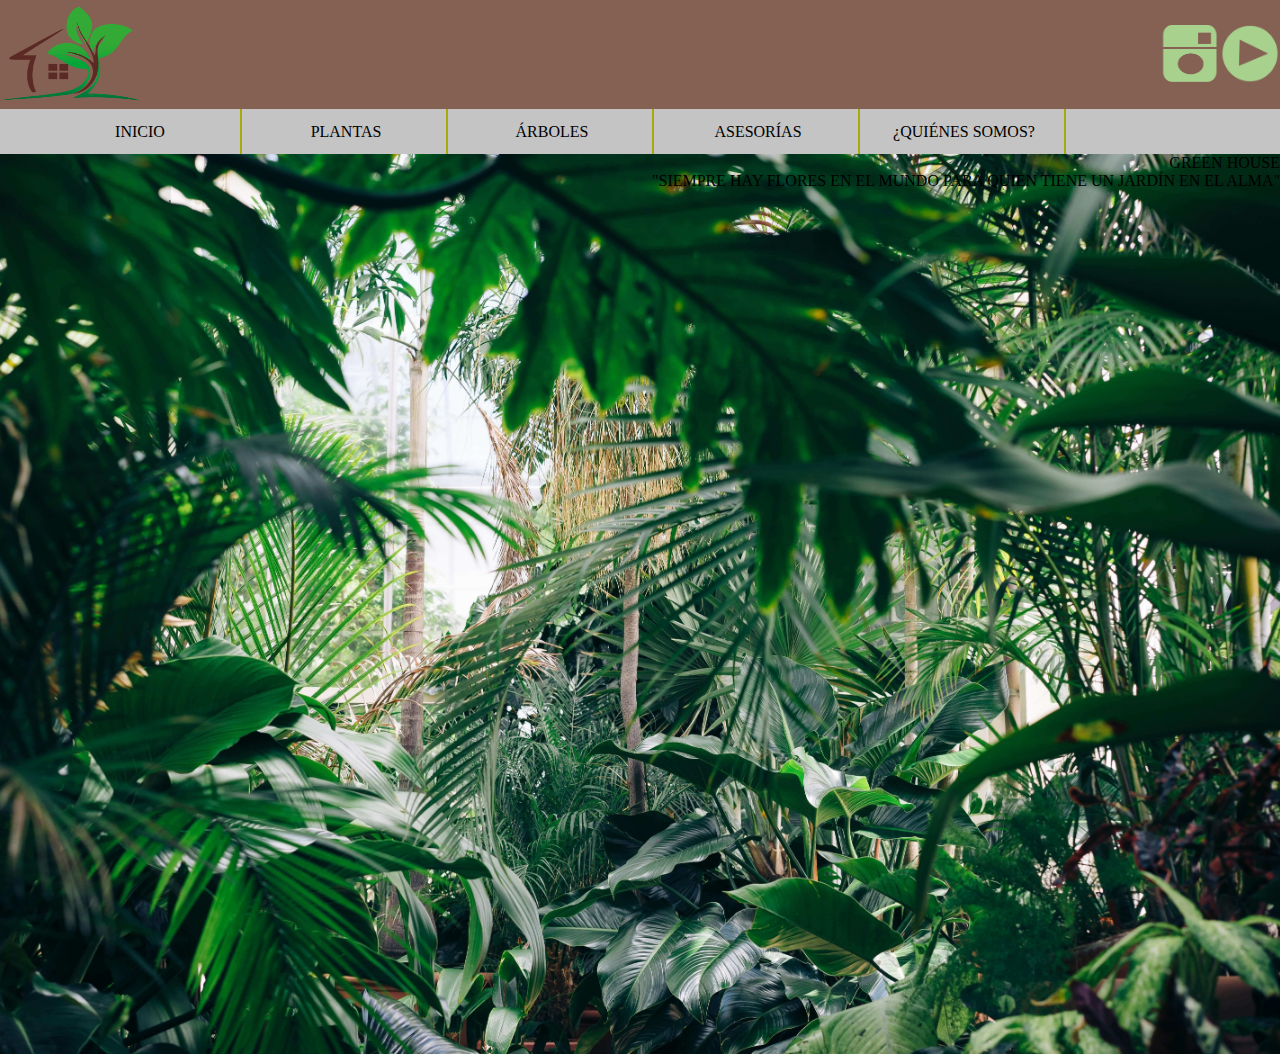
==== index.html @ 5435adf5 "Initial commit" ====
<!DOCTYPE html>
<html lang="en">
	<head>
		<meta charset="UTF-8">
		<meta name="viewport" content="width=device-width, initial-scale=1.0">
		<title>Green House</title>
		<link rel="stylesheet" type="text/css" href="css/globalstyles.css">
        <script src="js/index.js"></script>
	</head>
	<body>
       <div class="container">
            <header class="header">
                <div class="logo"> <img src="images/logo.png"> </div>
                <div class="socialmedia"> <img src="images/ig.PNG"><img src="images/yb.PNG"></div>
            </header>
            <nav class="menu">
                <ul>
                    <li onclick="changeIndex()"> INICIO</li>
                    <li onclick="changePlantas()"> PLANTAS</li>
                    <li onclick="changeArboles()"> ÁRBOLES</li>
                    <li onclick="changeAsesorias()"> ASESORÍAS</li>
                    <li onclick="changeQS()"> ¿QUIÉNES SOMOS?</li>
                </ul>
            </nav>
            <div class="pH">
                <div class="title">GREEN HOUSE</div>
                <div class="title">"SIEMPRE HAY FLORES EN EL MUNDO PARA QUIEN TIENE UN JARDÍN EN EL ALMA"</div>
            </div>
      </div>
   </body>
</html>
---- css/globalstyles.css ----
*{
    margin: 0px;
}
.header{
    background: #856154;
}
.menu{
    background: #C4C4C4;
}
.menu li {
    display: inline-block;
    max-width: 200px;
    width: 100%;
    line-height:45px;
    text-align: center;
    border-right:2px solid #A7AA0B;
}
.menu li:hover{
    background: #A9D18E;
} 
.pH{
    background-image: url(/images/fondohome3.jpg);
    height: 100vh;
    width:100%;
    background-position: center;
    background-repeat: no-repeat;
    background-size: cover;
    text-align: right;
}
.header{
    display: flex;
    justify-content: space-between;
}
.logo img{
    width: 140px;
    height: 105px;
}
.socialmedia img{
    width: 60px;
    height: 60px;
    padding-top: 20%;
}
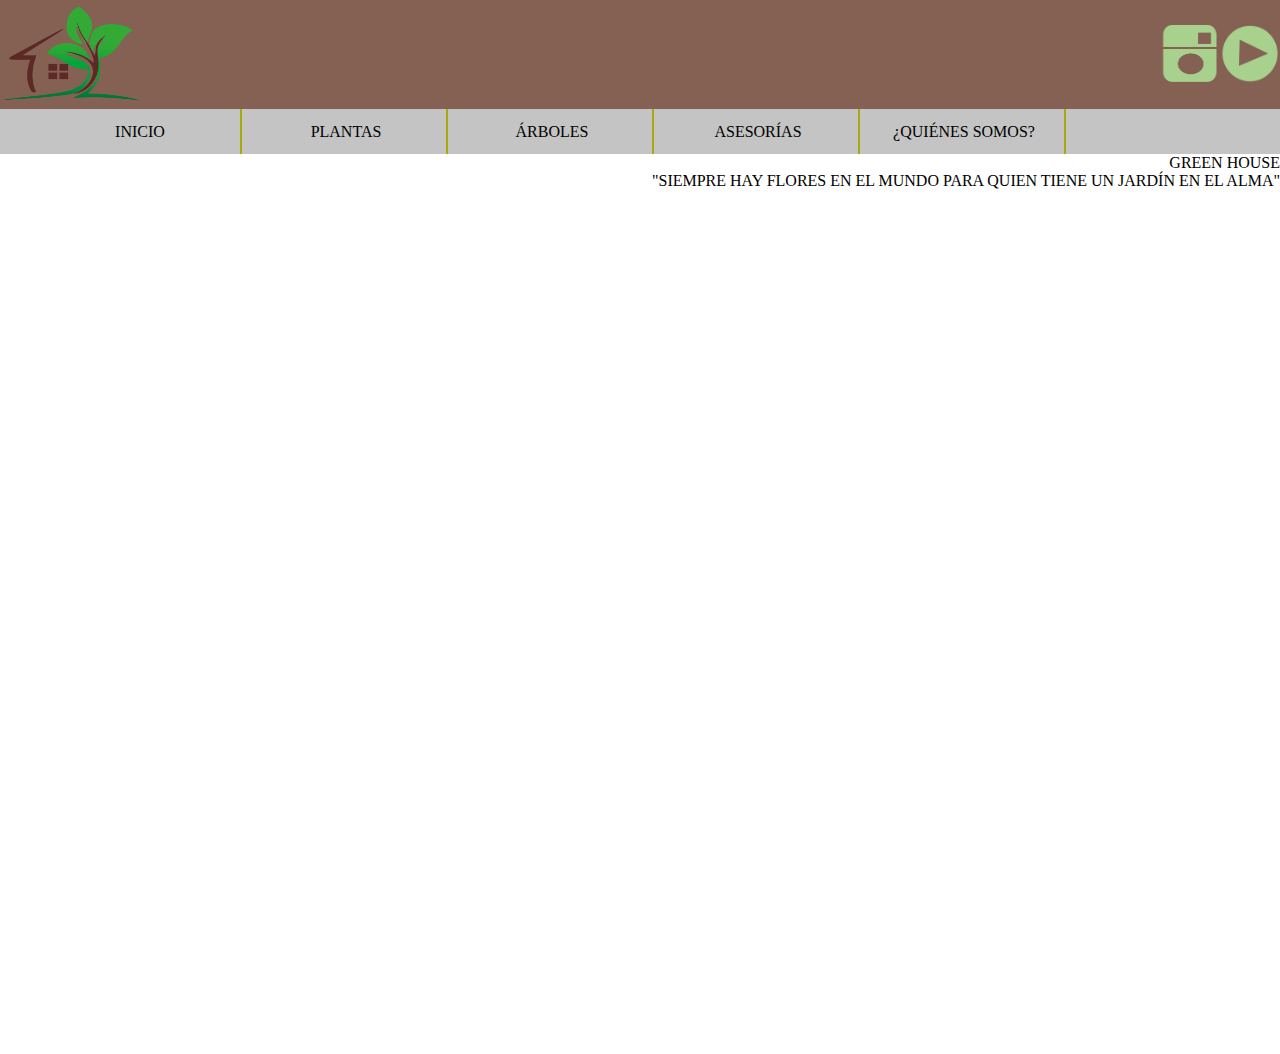
==== commit 1a02d8b6: "Initialized tree and plant pages" ====
--- a/index.html
+++ b/index.html
@@ -11,7 +11,7 @@
        <div class="container">
             <header class="header">
                 <div class="logo"> <img src="images/logo.png"> </div>
-                <div class="socialmedia"> <img src="images/ig.PNG"><img src="images/yb.PNG"></div>
+                <div class="socialmedia"> <img src="images/ig.PNG" onclick="goToIg()"><img src="images/yb.PNG" onclick="goToYb()"></div>
             </header>
             <nav class="menu">
                 <ul>
--- a/css/globalstyles.css
+++ b/css/globalstyles.css
@@ -1,6 +1,7 @@
 *{
     margin: 0px;
 }
+
 .header{
     background: #856154;
 }
@@ -19,7 +20,6 @@
     background: #A9D18E;
 } 
 .pH{
-    background-image: url(/images/fondohome3.jpg);
     height: 100vh;
     width:100%;
     background-position: center;
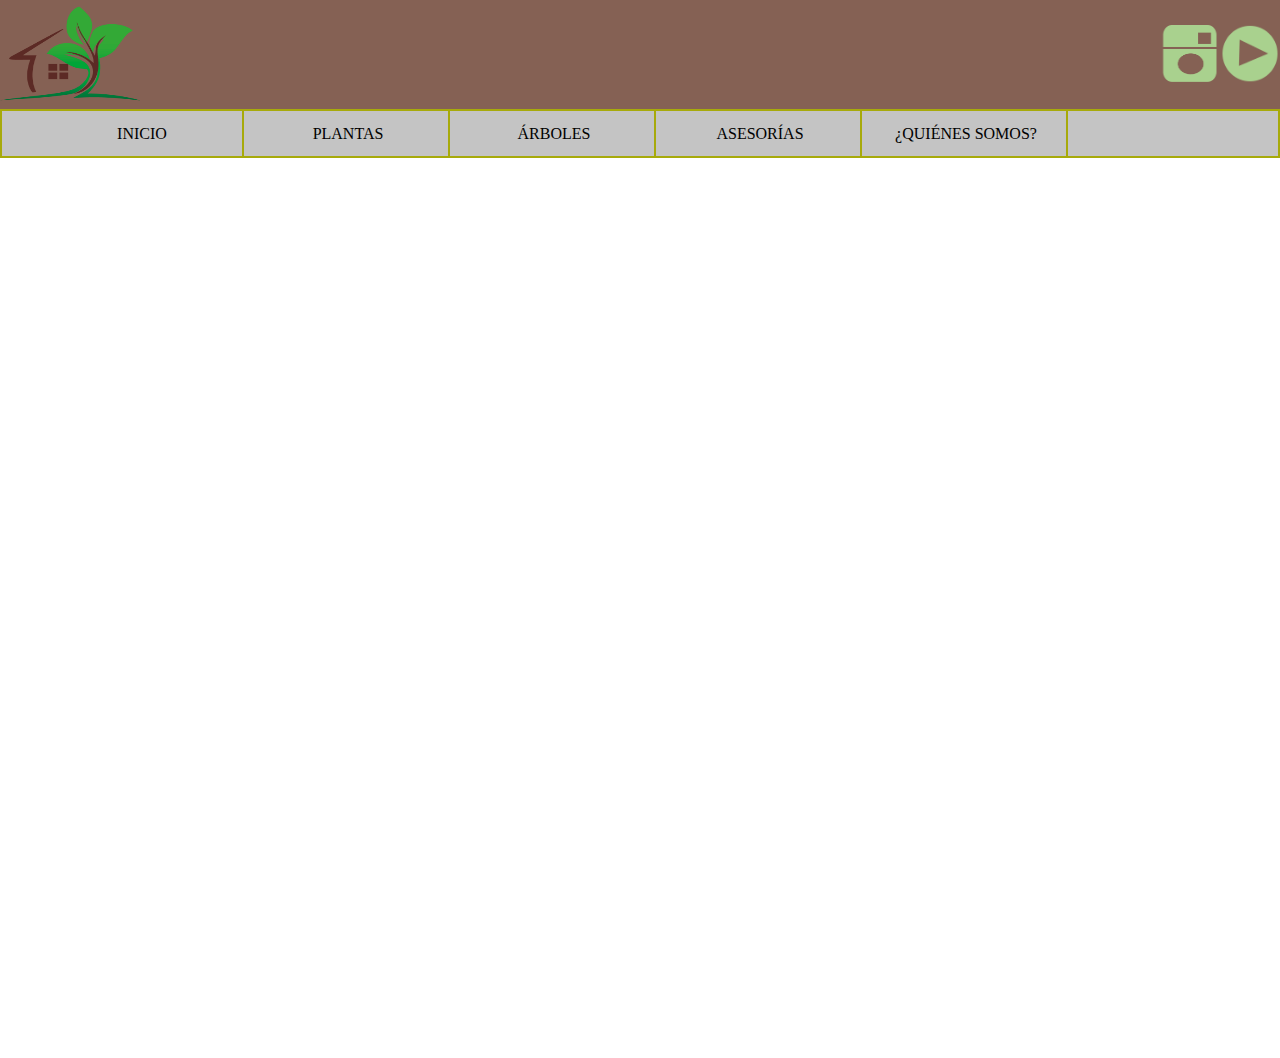
==== commit 52539e31: "i added the banners" ====
--- a/index.html
+++ b/index.html
@@ -4,27 +4,27 @@
 		<meta charset="UTF-8">
 		<meta name="viewport" content="width=device-width, initial-scale=1.0">
 		<title>Green House</title>
-		<link rel="stylesheet" type="text/css" href="css/globalstyles.css">
-        <script src="js/index.js"></script>
+		<link rel="stylesheet" type="text/css" href="./src/css/globalstyles.css">
+        <script src="./src/js/index.js"></script>
 	</head>
 	<body>
        <div class="container">
             <header class="header">
-                <div class="logo"> <img src="images/logo.png"> </div>
-                <div class="socialmedia"> <img src="images/ig.PNG" onclick="goToIg()"><img src="images/yb.PNG" onclick="goToYb()"></div>
+                <div class="logo"> <img src="./src/utils/images/logo.png"> </div>
+                <div class="socialmedia"> <img src="./src/utils/images/ig.PNG" onclick="goToIg()"><img src="./src/utils/images/yb.PNG" onclick="goToYb()"></div>
             </header>
             <nav class="menu">
                 <ul>
-                    <li onclick="changeIndex()"> INICIO</li>
-                    <li onclick="changePlantas()"> PLANTAS</li>
-                    <li onclick="changeArboles()"> ÁRBOLES</li>
-                    <li onclick="changeAsesorias()"> ASESORÍAS</li>
-                    <li onclick="changeQS()"> ¿QUIÉNES SOMOS?</li>
+                    <li onclick="changeIn_Inndex()"> INICIO</li>
+                    <li onclick="changeIn_Plantas()"> PLANTAS</li>
+                    <li onclick="changeIn_Arboles()"> ÁRBOLES</li>
+                    <li onclick="changeIn_Asesorias()"> ASESORÍAS</li>
+                    <li onclick="changeIn_QS()"> ¿QUIÉNES SOMOS?</li>
                 </ul>
             </nav>
             <div class="pH">
-                <div class="title">GREEN HOUSE</div>
-                <div class="title">"SIEMPRE HAY FLORES EN EL MUNDO PARA QUIEN TIENE UN JARDÍN EN EL ALMA"</div>
+                <p>GREEN HOUSE</p>
+                <p>"SIEMPRE HAY FLORES EN EL MUNDO PARA QUIEN TIENE UN JARDÍN EN EL ALMA"</p>
             </div>
       </div>
    </body>
--- a/src/css/globalstyles.css
+++ b/src/css/globalstyles.css
@@ -0,0 +1,78 @@
+*{
+    margin: 0px;
+}
+
+@font-face {
+    font-family: "Edmondsans";
+    src: url("../../src/utils/fonts/EdmondsansRegular.ttf");
+
+    font-family: "Sunny";
+    src: url("../../src/utils/fonts/SunnyWeather.otf")
+
+}
+  
+
+
+
+
+
+.header{
+    background: #856154;
+}
+.menu{
+    background: #C4C4C4;
+    border:2px solid #A7AA0B;
+    font-family: "Edmondsans";
+}
+.menu li {
+    display: inline-block;
+    max-width: 200px;
+    width: 100%;
+    line-height:45px;
+    text-align: center;
+    border-right:2px solid #A7AA0B;
+}
+.menu li:hover{
+    background: #A9D18E;
+} 
+.pH{
+    height: 100vh;
+    width:100%;
+    background: url("../../src/utils/images/home.png");
+    background-position: center;
+    background-repeat: no-repeat;
+    background-size: cover;
+    text-align: right;
+}
+.pH p{
+    color: white;
+    font-size: 35px;
+    font-family: "Sunny";
+}
+
+
+
+.header{
+    display: flex;
+    justify-content: space-between;
+}
+.logo img{
+    width: 140px;
+    height: 105px;
+}
+.socialmedia img{
+    width: 60px;
+    height: 60px;
+    padding-top: 20%;
+}
+
+
+.banner{
+    height: 120px;
+    width:100%;
+    background: url("../../src/utils/images/bannerAS.png");
+    background-position: center;
+    background-repeat: no-repeat;
+    background-size: cover;
+    border-top: 10px solid white;
+}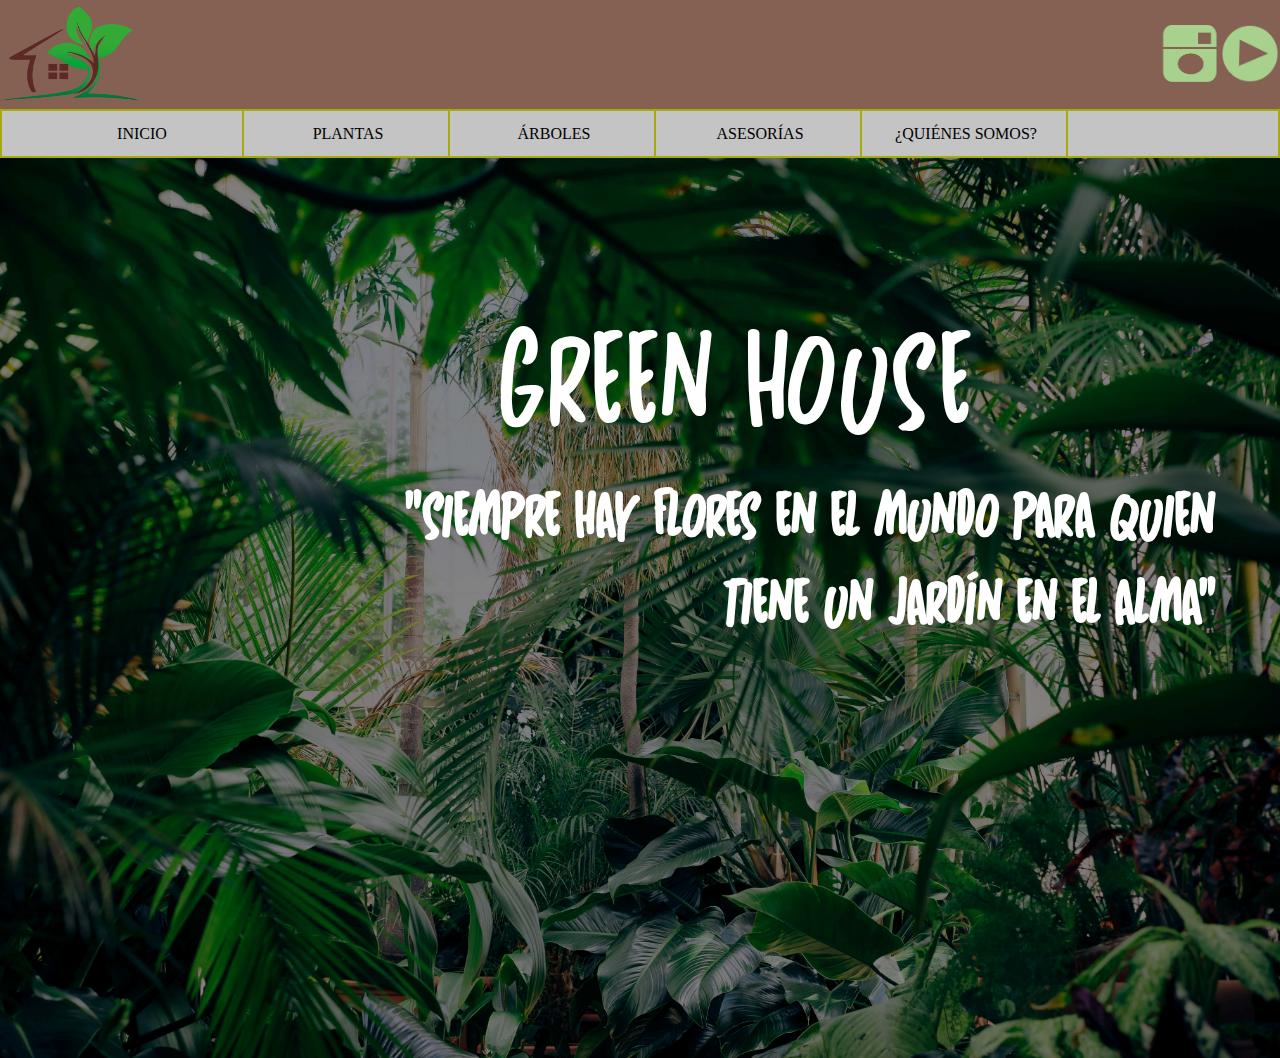
==== commit efd14e56: "Home page text correction" ====
--- a/index.html
+++ b/index.html
@@ -24,7 +24,7 @@
             </nav>
             <div class="pH">
                 <p>GREEN HOUSE</p>
-                <p>"SIEMPRE HAY FLORES EN EL MUNDO PARA QUIEN TIENE UN JARDÍN EN EL ALMA"</p>
+                <h5>"SIEMPRE HAY FLORES EN EL MUNDO PARA QUIEN TIENE UN JARDÍN EN EL ALMA"</h5>
             </div>
       </div>
    </body>
--- a/src/css/globalstyles.css
+++ b/src/css/globalstyles.css
@@ -46,10 +46,20 @@
 }
 .pH p{
     color: white;
-    font-size: 35px;
+    font-size: 150px;
     font-family: "Sunny";
+    text-align: center;
+    padding-top: 10%;
+    padding-left: 15%;
 }
-
+.pH h5{
+    color:white;
+    font-size: 70px;
+    font-family: "Sunny";
+    text-align: right;
+    width: 70%;
+    padding-left: 25%;
+}
 
 
 .header{
@@ -75,4 +85,45 @@
     background-repeat: no-repeat;
     background-size: cover;
     border-top: 10px solid white;
-}+}
+
+
+
+
+/*Accordion styles*/
+
+
+.main-container{
+    width: 100%;
+    text-align: center;
+    font-family: "Edmondsans";
+}
+.btn-item{
+    background: #A9D18E;
+    display:block;
+    color: black;
+    padding: 8px;
+    border-top: 10px solid white;
+}
+.item-content{
+    background: honeydew;
+    overflow: hidden;
+    max-height: 0px;
+    opacity: 0;
+}
+.active + .item-content{
+    max-height: 50%;
+    padding: 10px;
+    opacity: 1; 
+}
+.btn-item.active{
+    background: #548235;
+}
+.btn-item:after{
+    content: '\002b';
+    float: right;
+}
+.btn-item.active:after{
+    content: '\02212';
+    float: right;
+}
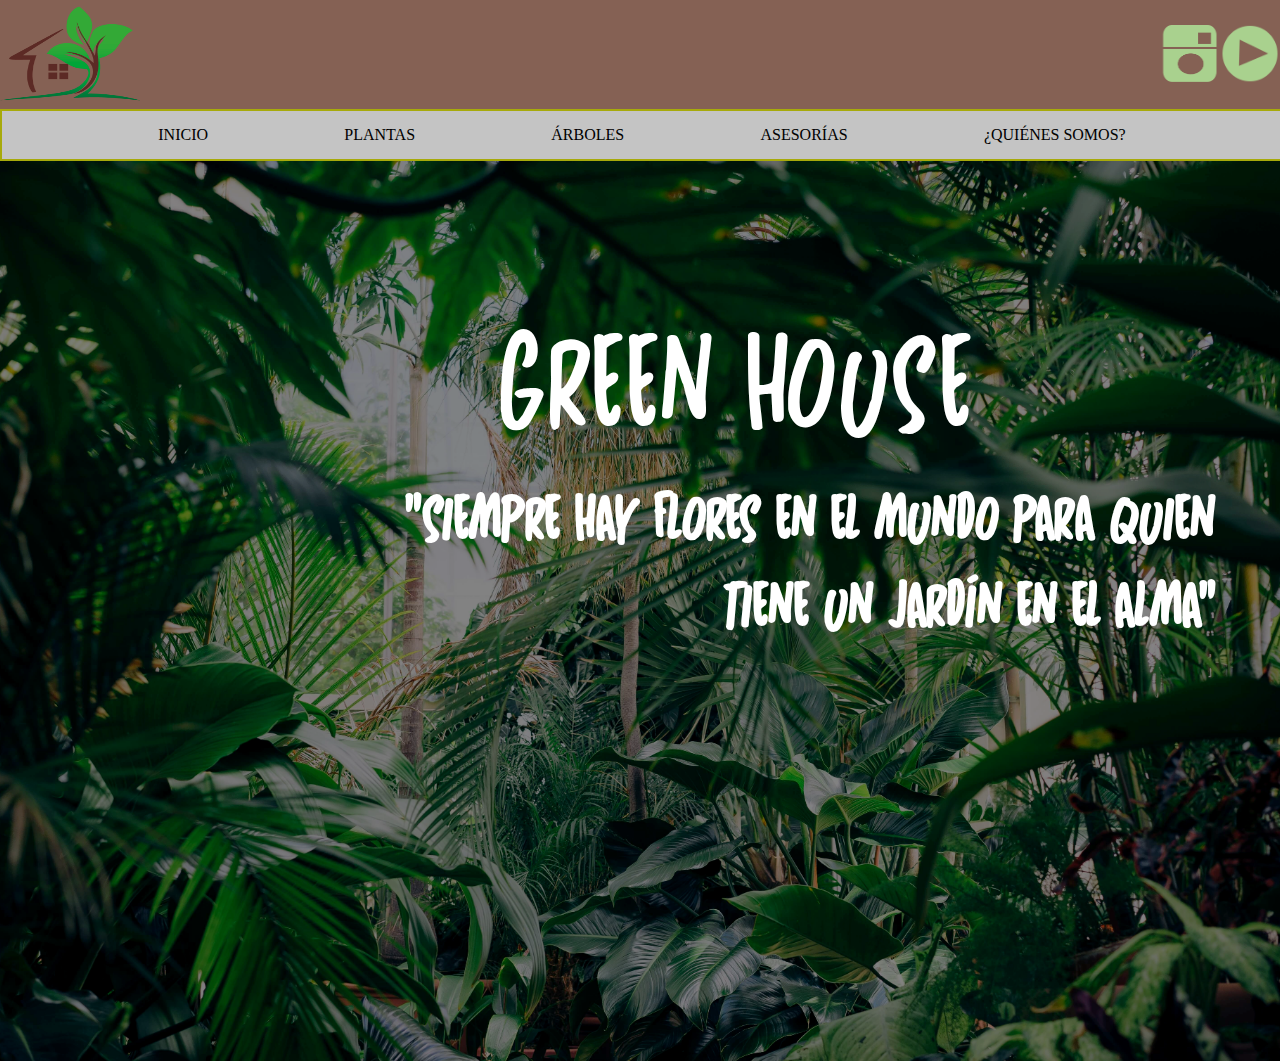
==== commit 102fd387: "Responsive home page and menu design" ====
--- a/index.html
+++ b/index.html
@@ -13,15 +13,19 @@
                 <div class="logo"> <img src="./src/utils/images/logo.png"> </div>
                 <div class="socialmedia"> <img src="./src/utils/images/ig.PNG" onclick="goToIg()"><img src="./src/utils/images/yb.PNG" onclick="goToYb()"></div>
             </header>
-            <nav class="menu">
-                <ul>
-                    <li onclick="changeIn_Inndex()"> INICIO</li>
-                    <li onclick="changeIn_Plantas()"> PLANTAS</li>
-                    <li onclick="changeIn_Arboles()"> ÁRBOLES</li>
-                    <li onclick="changeIn_Asesorias()"> ASESORÍAS</li>
-                    <li onclick="changeIn_QS()"> ¿QUIÉNES SOMOS?</li>
-                </ul>
-            </nav>
+            <div class="headerMenu">
+                <input type="checkbox" id="btn-menu">
+                <label for="btn-menu"> <img src="./src/utils/images/men.png" class="men"></img>  </label>
+                <nav class="menu">
+                    <ul>
+                        <li onclick="changeIn_Inndex()"> INICIO</li>
+                        <li onclick="changeIn_Plantas()"> PLANTAS</li>
+                        <li onclick="changeIn_Arboles()"> ÁRBOLES</li>
+                        <li onclick="changeIn_Asesorias()"> ASESORÍAS</li>
+                        <li onclick="changeIn_QS()"> ¿QUIÉNES SOMOS?</li>
+                    </ul>
+                </nav>
+            </div>
             <div class="pH">
                 <p>GREEN HOUSE</p>
                 <h5>"SIEMPRE HAY FLORES EN EL MUNDO PARA QUIEN TIENE UN JARDÍN EN EL ALMA"</h5>
--- a/src/css/globalstyles.css
+++ b/src/css/globalstyles.css
@@ -1,70 +1,50 @@
 *{
     margin: 0px;
+    padding: 0;
 }
 
+/* -------------------- Fonts to use -------------------- */
 @font-face {
-    font-family: "Edmondsans";
+    font-family: "Edmondsans"; /*Font for paragraphs*/
     src: url("../../src/utils/fonts/EdmondsansRegular.ttf");
-
-    font-family: "Sunny";
+    font-family: "Sunny"; /*Font for titles, subtitles and highlighting words */
     src: url("../../src/utils/fonts/SunnyWeather.otf")
-
 }
   
 
-
-
-
-
+/* -------------------- Header styles for the entire website -------------------- */
 .header{
+    width: 100%;
     background: #856154;
+    display: flex;
+    justify-content: space-between;
 }
-.menu{
+.headerMenu{
+    width: 100%;
     background: #C4C4C4;
-    border:2px solid #A7AA0B;
-    font-family: "Edmondsans";
+    border:2px solid #A7AA0B;  
 }
-.menu li {
-    display: inline-block;
-    max-width: 200px;
-    width: 100%;
-    line-height:45px;
-    text-align: center;
-    border-right:2px solid #A7AA0B;
+#btn-menu{
+    display: none;
+    padding-left: 1%;
+}
+.headerMenu label{
+    display: none;
+    width: 30px;
+    height: 30px;
+    padding: 10px;
+    border:2px solid #A7AA0B;  
+}
+.menu ul{
+    margin: 0;
+    list-style: none;
+    padding: 15px 20px;
+    display: flex;
+    text-decoration: none; 
+    justify-content: space-evenly;
 }
 .menu li:hover{
-    background: #A9D18E;
-} 
-.pH{
-    height: 100vh;
-    width:100%;
-    background: url("../../src/utils/images/home.png");
-    background-position: center;
-    background-repeat: no-repeat;
-    background-size: cover;
-    text-align: right;
-}
-.pH p{
-    color: white;
-    font-size: 150px;
-    font-family: "Sunny";
-    text-align: center;
-    padding-top: 10%;
-    padding-left: 15%;
-}
-.pH h5{
-    color:white;
-    font-size: 70px;
-    font-family: "Sunny";
-    text-align: right;
-    width: 70%;
-    padding-left: 25%;
-}
-
-
-.header{
-    display: flex;
-    justify-content: space-between;
+    background: #A9D18E;    
 }
 .logo img{
     width: 140px;
@@ -77,6 +57,34 @@
 }
 
 
+/* -------------------- Home -------------------- */
+.pH{ /*Photo*/
+    height: 100vh;
+    background: url("../../src/utils/images/home.png");
+    background-position: center;
+    background-repeat: no-repeat;
+    background-size: cover;
+    text-align: right;
+}
+.pH p{ /*Title text*/
+    color: white;
+    font-size: 150px;
+    font-family: "Sunny";
+    text-align: center;
+    padding-top: 10%;
+    padding-left: 15%;
+}
+.pH h5{ /*Slogan text*/
+    color:white;
+    font-size: 70px;
+    font-family: "Sunny";
+    text-align: right;
+    width: 70%;
+    padding-left: 25%;
+}
+
+
+/* ---------- Website-wide banner styles ---------- */
 .banner{
     height: 120px;
     width:100%;
@@ -88,26 +96,22 @@
 }
 
 
-
-
-/*Accordion styles*/
-
-
-.main-container{
+/* ---------- Accordion styles ---------- */
+.main-container{ /*Content styles*/
     width: 100%;
     text-align: center;
     font-family: "Edmondsans";
 }
-.btn-item{
+.btn-item{ /*Content styles*/
     background: #A9D18E;
     display:block;
     color: black;
     padding: 8px;
     border-top: 10px solid white;
 }
-.item-content{
+.item-content{ /*Accordion options content styles*/
     background: honeydew;
-    overflow: hidden;
+    overflow: hidden; /*Content hidden by default*/
     max-height: 0px;
     opacity: 0;
 }
@@ -119,11 +123,71 @@
 .btn-item.active{
     background: #548235;
 }
-.btn-item:after{
+.btn-item:after{ /*Scroll right icon*/
     content: '\002b';
     float: right;
 }
-.btn-item.active:after{
+.btn-item.active:after{ /*Scroll left icon*/
     content: '\02212';
     float: right;
 }
+
+
+/* ---------- Responsive design ---------- */
+/*Menu on smartphones/tablets*/
+@media only screen and (max-width:768px){
+    .headerMenu label{
+        display: block;
+    }
+    .menu{
+        position: absolute;
+        background: #C4C4C4;    
+        width: 70%;
+        margin-left: -80%;
+    }
+    .menu ul{
+        flex-direction: column;
+    }
+    .menu li{
+        border-top: 2px solid #A7AA0B;
+        padding: 2% 1% 1% 2%;
+    }
+    #btn-menu:checked ~ .menu{
+       margin: 0;
+    }
+} 
+
+/*Home*/
+@media only screen and (min-width: 320px) and (max-width:440px){
+    .pH p{ /*Title text*/
+        font-size: 80px;
+        font-family: "Sunny";
+        text-align: center;
+        padding-top: 40%;
+    }
+    .pH h5{ /*Slogan text*/
+        font-size: 30px;
+        text-align: center;
+    }
+} 
+@media only screen and (min-width: 441px) and (max-width:600px){
+    .pH p{ /*Title text*/
+        font-size: 100px;
+        font-family: "Sunny";
+        padding-top: 35%;
+    }
+    .pH h5{ /*Slogan text*/
+        font-size: 40px;
+    }
+} 
+@media only screen and (min-width: 601px) and (max-width:800px){
+    .pH p{ /*Title text*/
+        font-size: 120px;
+        font-family: "Sunny";
+        padding-top: 20%;
+    }
+    .pH h5{ /*Slogan text*/
+        font-size: 60px;
+        width: 65%;
+    }
+} 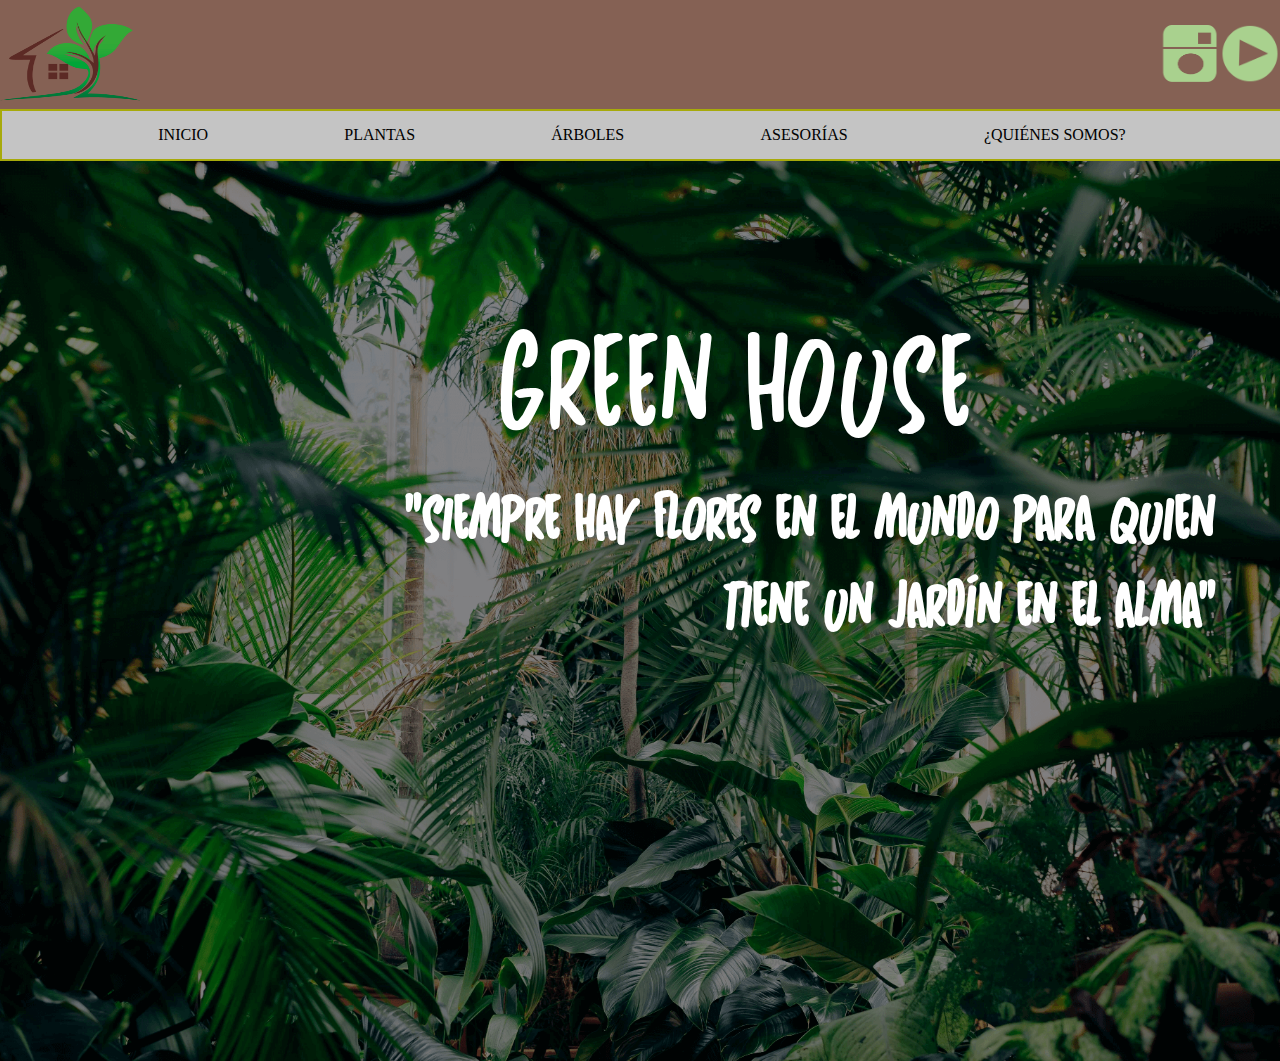
==== commit c33bd276: "I added the favicons, optimized the images and added some responsive page layouts: árboles and plant" ====
--- a/index.html
+++ b/index.html
@@ -5,6 +5,8 @@
 		<meta name="viewport" content="width=device-width, initial-scale=1.0">
 		<title>Green House</title>
 		<link rel="stylesheet" type="text/css" href="./src/css/globalstyles.css">
+        <link rel="shortcut icon" href="./src/utils/images/favicon.ico" type="image/x-icon">
+        <link rel="icon" href="./src/utils/images/favicon.ico" type="image/x-icon">
         <script src="./src/js/index.js"></script>
 	</head>
 	<body>
@@ -15,7 +17,7 @@
             </header>
             <div class="headerMenu">
                 <input type="checkbox" id="btn-menu">
-                <label for="btn-menu"> <img src="./src/utils/images/men.png" class="men"></img>  </label>
+                <label for="btn-menu"> <img src="./src/utils/images/men.png"></img>  </label>
                 <nav class="menu">
                     <ul>
                         <li onclick="changeIn_Inndex()"> INICIO</li>
--- a/src/css/globalstyles.css
+++ b/src/css/globalstyles.css
@@ -36,6 +36,7 @@
     border:2px solid #A7AA0B;  
 }
 .menu ul{
+    font-family: "Edmondsans";
     margin: 0;
     list-style: none;
     padding: 15px 20px;
